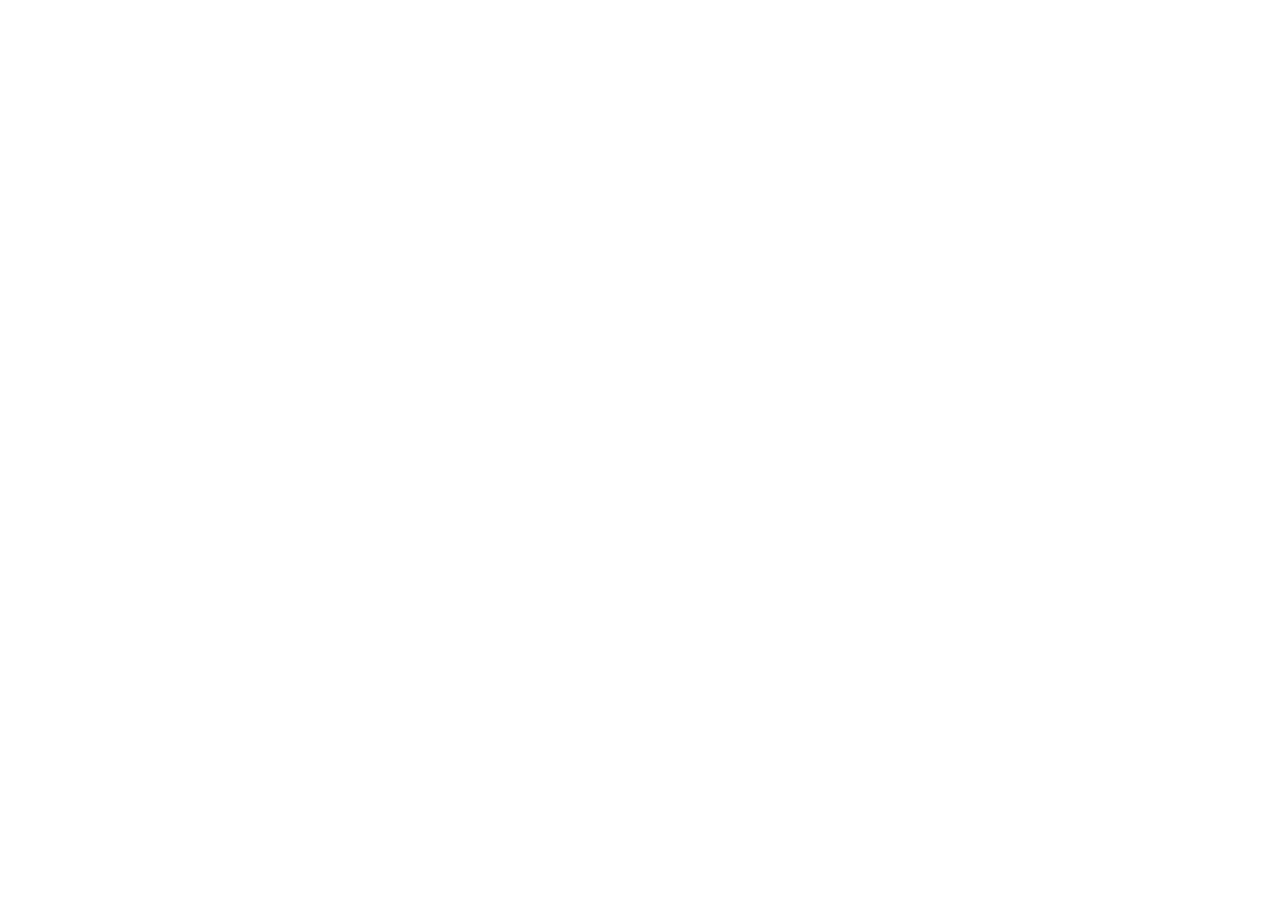
==== docs/index.html @ fb74c813 "add docs" ====
<!doctype html>
<html lang="en">
  <head>
    <meta charset="UTF-8" />
    <link rel="icon" type="image/svg+xml" href="/vite.svg" />
    <meta name="viewport" content="width=device-width, initial-scale=1.0" />
    <title>Vite + React</title>
    <script type="module" crossorigin src="/assets/index-CIuAkkMO.js"></script>
    <link rel="stylesheet" crossorigin href="/assets/index-DQ2fAogY.css">
  </head>
  <body>
    <div id="root"></div>
  </body>
</html>
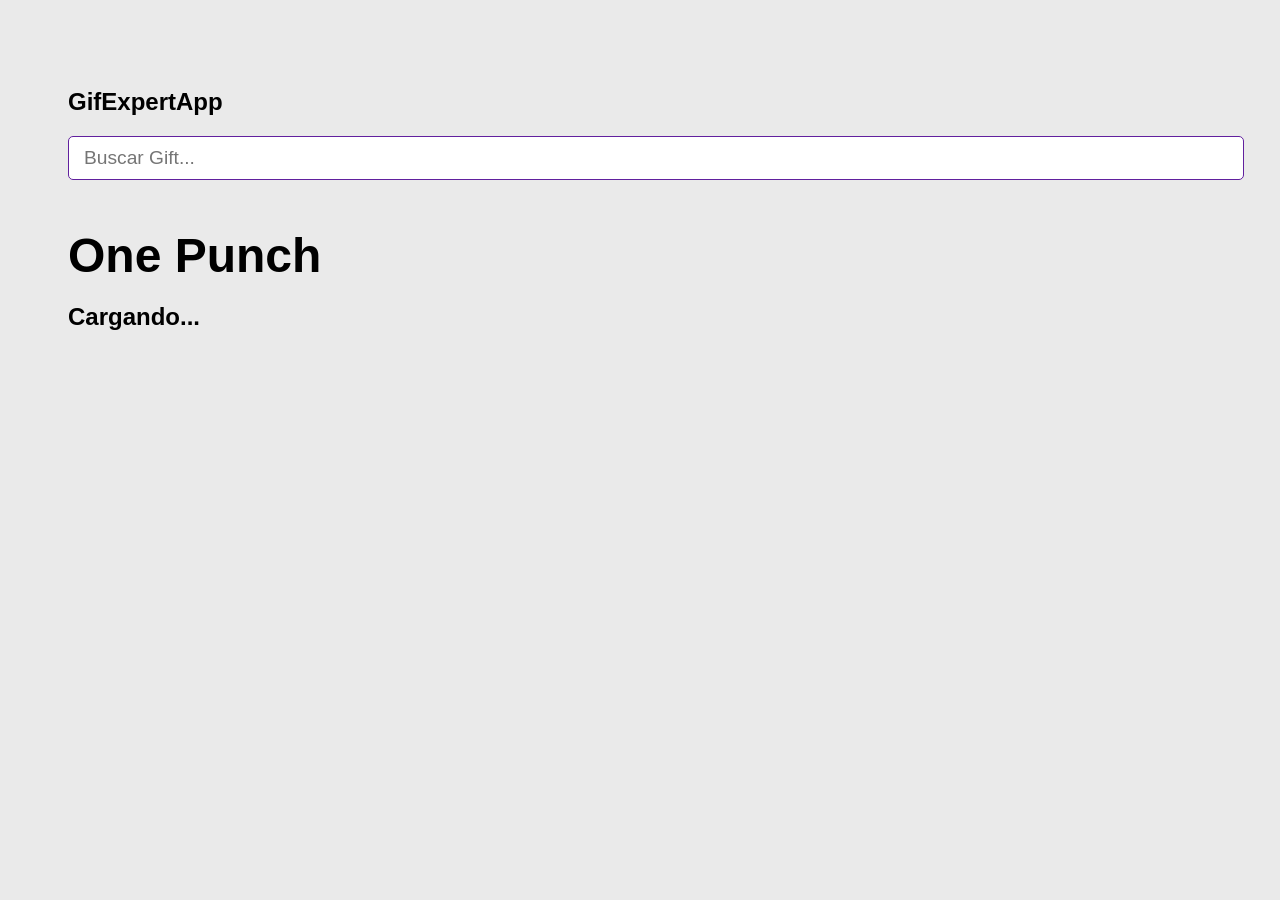
==== commit 6ba1dd02: "update index.html" ====
--- a/docs/index.html
+++ b/docs/index.html
@@ -1,15 +1,15 @@
-<!doctype html>
-<html lang="en">
-  <head>
-    <meta charset="UTF-8" />
-    <link rel="icon" type="image/svg+xml" href="/vite.svg" />
-    <meta name="viewport" content="width=device-width, initial-scale=1.0" />
-    <title>Vite + React</title>
-    <script type="module" crossorigin src="/assets/index-CIuAkkMO.js"></script>
-    <link rel="stylesheet" crossorigin href="/assets/index-DQ2fAogY.css">
-  </head>
-  <body>
-    <div id="root"></div>-
-  </body>
-</html>
+<!doctype html>
+<html lang="en">
+  <head>
+    <meta charset="UTF-8" />
+    <link rel="icon" type="image/svg+xml" href="/vite.svg" />
+    <meta name="viewport" content="width=device-width, initial-scale=1.0" />
+    <title>IvanDev - GifSearch</title>
+    <script type="module" crossorigin src="./assets/index-CIuAkkMO.js"></script>
+    <link rel="stylesheet" crossorigin href="./assets/index-DQ2fAogY.css">
+  </head>
+  <body>
+    <div id="root"></div>
+
+  </body>
+</html>
--- a/docs/assets/index-DQ2fAogY.css
+++ b/docs/assets/index-DQ2fAogY.css
@@ -0,0 +1 @@
+*{font-family:Helvetica,Arial,sans-serif;background-color:#eaeaea}body{padding:60px}input{background-color:#fff;border-radius:5px;border:1px solid rgb(97,32,158);color:#000;font-size:1.2rem;outline:none;padding:10px 15px;width:100%}h2{font-size:1.5rem}h3{font-size:3rem;margin-bottom:5px}.card-grid{display:flex;flex-direction:row;flex-wrap:wrap;justify-content:center}.card{align-content:center;align-items:center;background-color:#fff;border-radius:10px;box-shadow:0 3px 5px #00000008;display:flex;flex-direction:column;height:0%;justify-content:center;margin-bottom:20px;margin-right:20px;overflow:hidden}.card p{background-color:#fff;flex:1;font-size:1.5rem;margin-top:5px;padding:5px 20px 0;text-align:center}.card img{width:100%}
